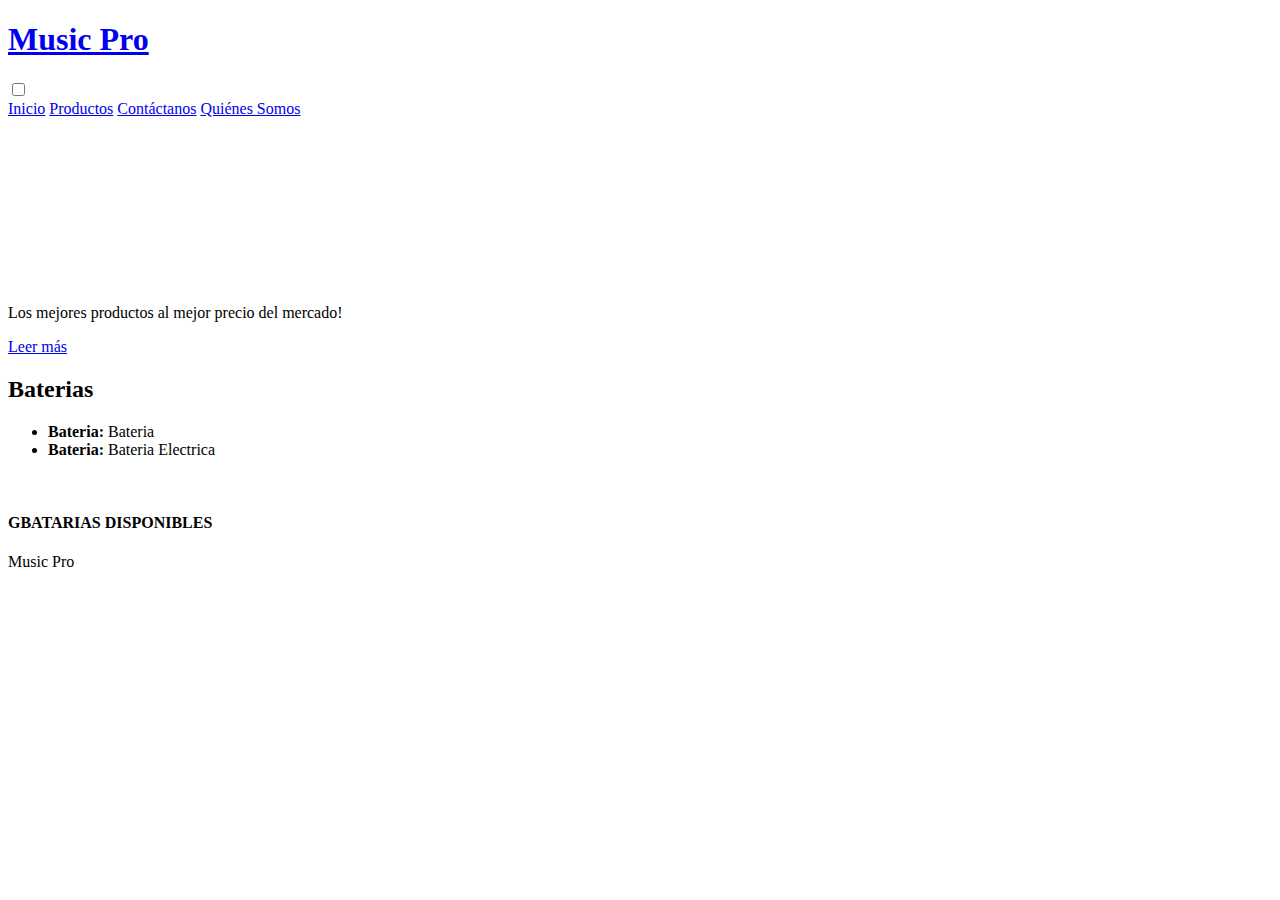
==== Bateria.html @ 4583b620 "listo" ====
<!DOCTYPE html>
<html lang="en">

<head>
    <meta charset="UTF-8">
    <meta http-equiv="X-UA-Compatible" content="IE=edge">
    <meta name="viewport" content="width=device-width, initial-scale=1.0">
    <title>Music Pro</title>
    <link rel="stylesheet" href="css/estilos.css">
    <link rel="stylesheet" href="css/fontello.css">
    <link rel="stylesheet" href="dist/css/lightbox.css">
</head>

<body>
    <header>
        <div class="contenedor">
            <a href="index.html">
                <h1 class="icon-headphones-1">Music Pro</h1>
            </a>

            <input type="checkbox" name="" id="menu-bar">
            <label class="icon-window-restore" for="menu-bar"></label>

            <nav class="menu">
                <a href="index.html">Inicio</a>
                <a href="productos.html">Productos</a>
                <a href="contactanos.html">Contáctanos</a>
                <a href="quienessomos.html">Quiénes Somos</a>
            </nav>
        </div>
    </header>

    <main>
        <section id="banner">
            <img src="img/Logo/logo.png" alt="">
            <div class="contenedor">
                <p>Los mejores productos al mejor precio del mercado!</p>
                <a href="quienessomos.html">Leer más</a>
            </div>
        </section>

        <section id="bienvenida">
            <h2>Baterias</h2>
            <ul>
                <li><b>Bateria: </b>Bateria</li>
                <li><b>Bateria: </b>Bateria Electrica</li>
            </ul>
        </section>

        <section id="productos">
            <div class="contenedor">
                <article>
                    <img src="img/Bateria/bateria.jpg" alt="">
                    <img src="img/Bateria electrica/bateria electrica.jpg" alt="">
                    <h4>GBATARIAS DISPONIBLES</h4>
                </article>
            </div>
        </section>
    </main>

    <footer>
        <div class="contenedor">
            <p>Music Pro</p>
        </div>
    </footer>
    <script src="dist/js/lightbox-plus-jquery.js"></script>
</body>

</html>
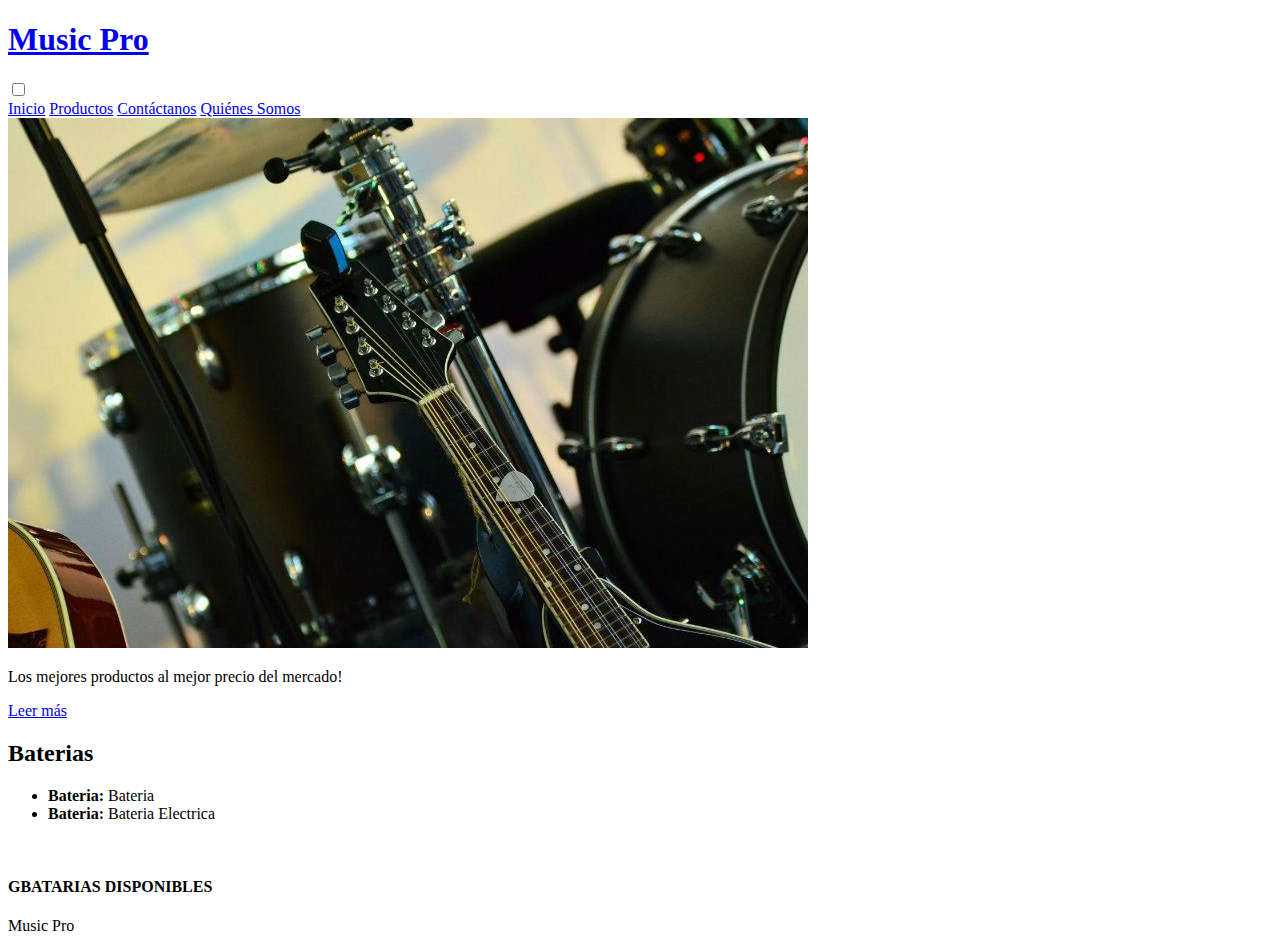
==== commit 95d68098: "listo" ====
--- a/Bateria.html
+++ b/Bateria.html
@@ -32,7 +32,7 @@
 
     <main>
         <section id="banner">
-            <img src="img/Logo/logo.png" alt="">
+            <img src="img/Logo/logo.jpeg" alt="">
             <div class="contenedor">
                 <p>Los mejores productos al mejor precio del mercado!</p>
                 <a href="quienessomos.html">Leer más</a>
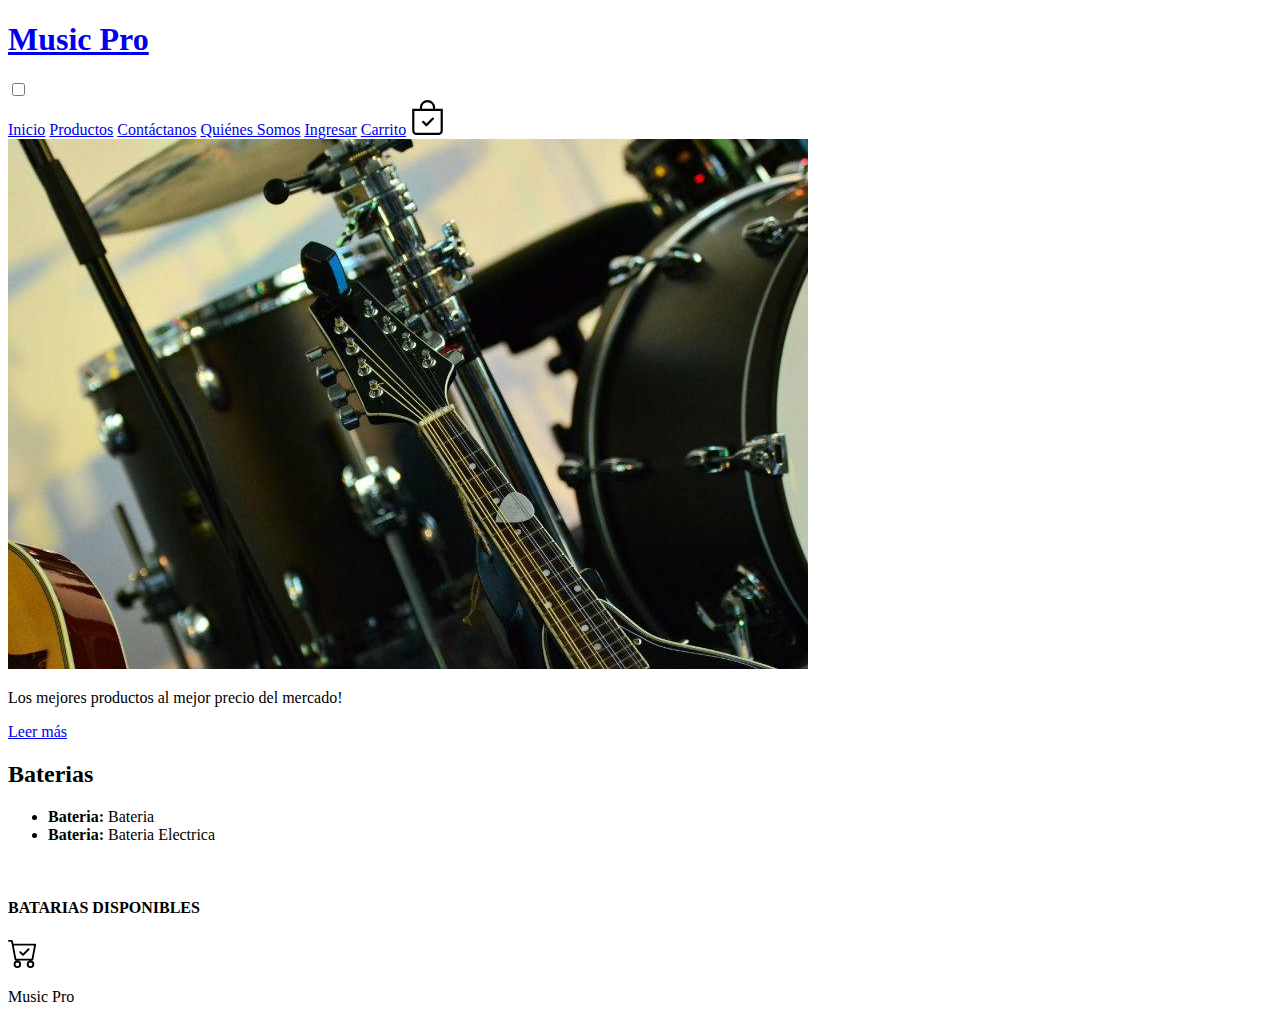
==== commit fa45620b: "Update Bateria.html" ====
--- a/Bateria.html
+++ b/Bateria.html
@@ -9,6 +9,7 @@
     <link rel="stylesheet" href="css/estilos.css">
     <link rel="stylesheet" href="css/fontello.css">
     <link rel="stylesheet" href="dist/css/lightbox.css">
+    <link rel="stylesheet" href="login.html">
 </head>
 
 <body>
@@ -26,6 +27,12 @@
                 <a href="productos.html">Productos</a>
                 <a href="contactanos.html">Contáctanos</a>
                 <a href="quienessomos.html">Quiénes Somos</a>
+                <a href="login.html">Ingresar</a>
+                <a href="carritoCompras.html">Carrito</a>
+                <svg xmlns="http://www.w3.org/2000/svg" width="35" height="35" fill="currentColor" class="bi bi-bag-check" viewBox="0 0 16 16">
+                    <path fill-rule="evenodd" d="M10.854 8.146a.5.5 0 0 1 0 .708l-3 3a.5.5 0 0 1-.708 0l-1.5-1.5a.5.5 0 0 1 .708-.708L7.5 10.793l2.646-2.647a.5.5 0 0 1 .708 0z"/>
+                    <path d="M8 1a2.5 2.5 0 0 1 2.5 2.5V4h-5v-.5A2.5 2.5 0 0 1 8 1zm3.5 3v-.5a3.5 3.5 0 1 0-7 0V4H1v10a2 2 0 0 0 2 2h10a2 2 0 0 0 2-2V4h-3.5zM2 5h12v9a1 1 0 0 1-1 1H3a1 1 0 0 1-1-1V5z"/>
+                  </svg>
             </nav>
         </div>
     </header>
@@ -52,7 +59,11 @@
                 <article>
                     <img src="img/Bateria/bateria.jpg" alt="">
                     <img src="img/Bateria electrica/bateria electrica.jpg" alt="">
-                    <h4>GBATARIAS DISPONIBLES</h4>
+                    <h4>BATARIAS DISPONIBLES</h4>
+                    <svg xmlns="http://www.w3.org/2000/svg" width="30" height="30" fill="currentColor" class="bi bi-cart-check" viewBox="0 0 16 16">
+                        <path d="M11.354 6.354a.5.5 0 0 0-.708-.708L8 8.293 6.854 7.146a.5.5 0 1 0-.708.708l1.5 1.5a.5.5 0 0 0 .708 0l3-3z"/>
+                        <path d="M.5 1a.5.5 0 0 0 0 1h1.11l.401 1.607 1.498 7.985A.5.5 0 0 0 4 12h1a2 2 0 1 0 0 4 2 2 0 0 0 0-4h7a2 2 0 1 0 0 4 2 2 0 0 0 0-4h1a.5.5 0 0 0 .491-.408l1.5-8A.5.5 0 0 0 14.5 3H2.89l-.405-1.621A.5.5 0 0 0 2 1H.5zm3.915 10L3.102 4h10.796l-1.313 7h-8.17zM6 14a1 1 0 1 1-2 0 1 1 0 0 1 2 0zm7 0a1 1 0 1 1-2 0 1 1 0 0 1 2 0z"/>
+                      </svg>
                 </article>
             </div>
         </section>
@@ -66,4 +77,4 @@
     <script src="dist/js/lightbox-plus-jquery.js"></script>
 </body>
 
-</html>+</html>
